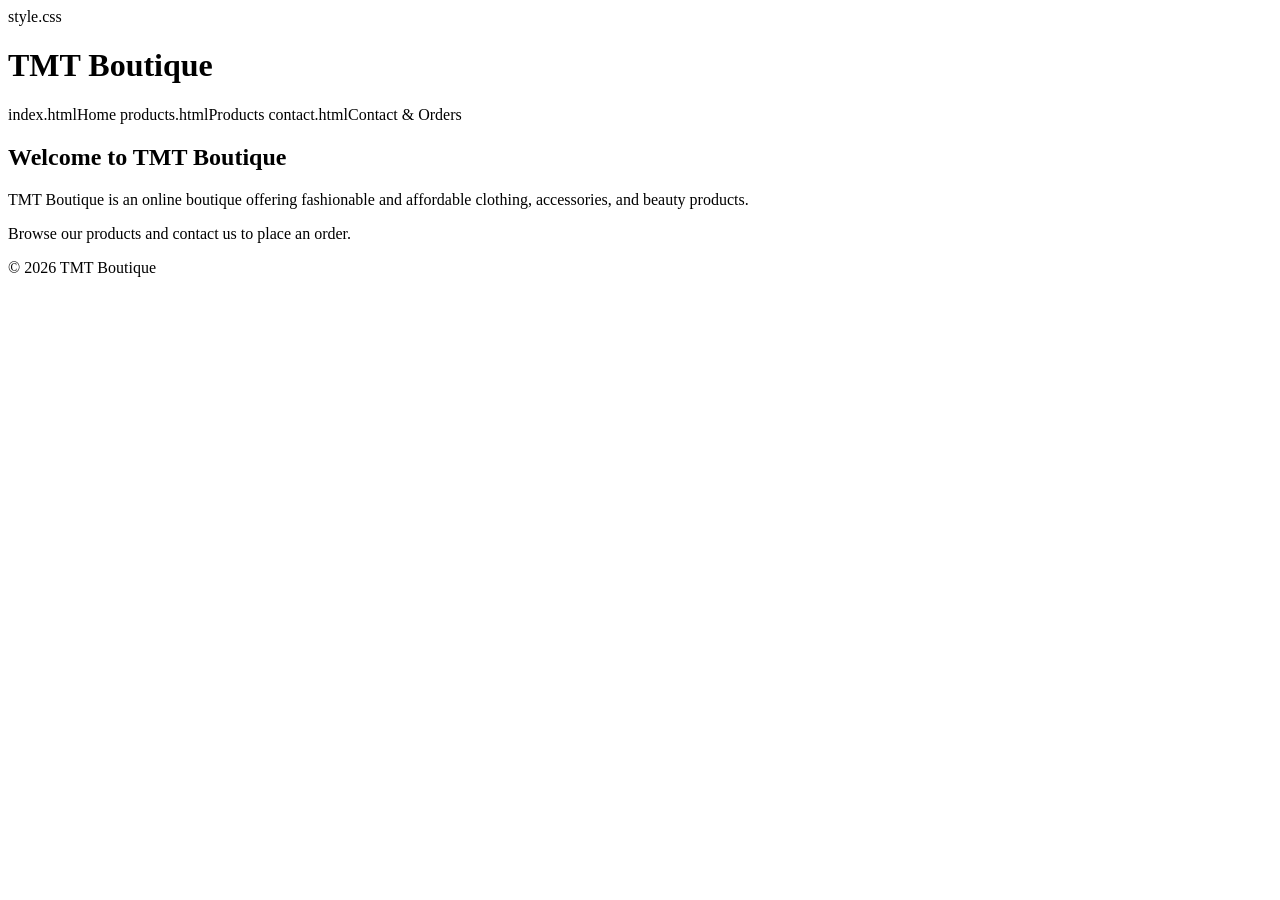
==== index.html @ 87eac2f4 "Update index.html" ====
<!DOCTYPE html>
<html lang="en">
<head>
    <meta charset="UTF-8">
    <meta name="viewport" content="width=device-width, initial-scale=1.0">
    <title>TMT Boutique - Home</title>
    style.css
</head>
<body>

<header>
    <h1>TMT Boutique</h1>
</header>

<nav>
    index.htmlHome</a>
    products.htmlProducts</a>
    contact.htmlContact & Orders</a>
</nav>

<main>
    <h2>Welcome to TMT Boutique</h2>

    <p>
        TMT Boutique is an online boutique offering fashionable and affordable clothing,
        accessories, and beauty products.
    </p>

    <p>
        Browse our products and contact us to place an order.
    </p>
</main>

<footer>
    <p>&copy; 2026 TMT Boutique</p>
</footer>

</body>
</html>
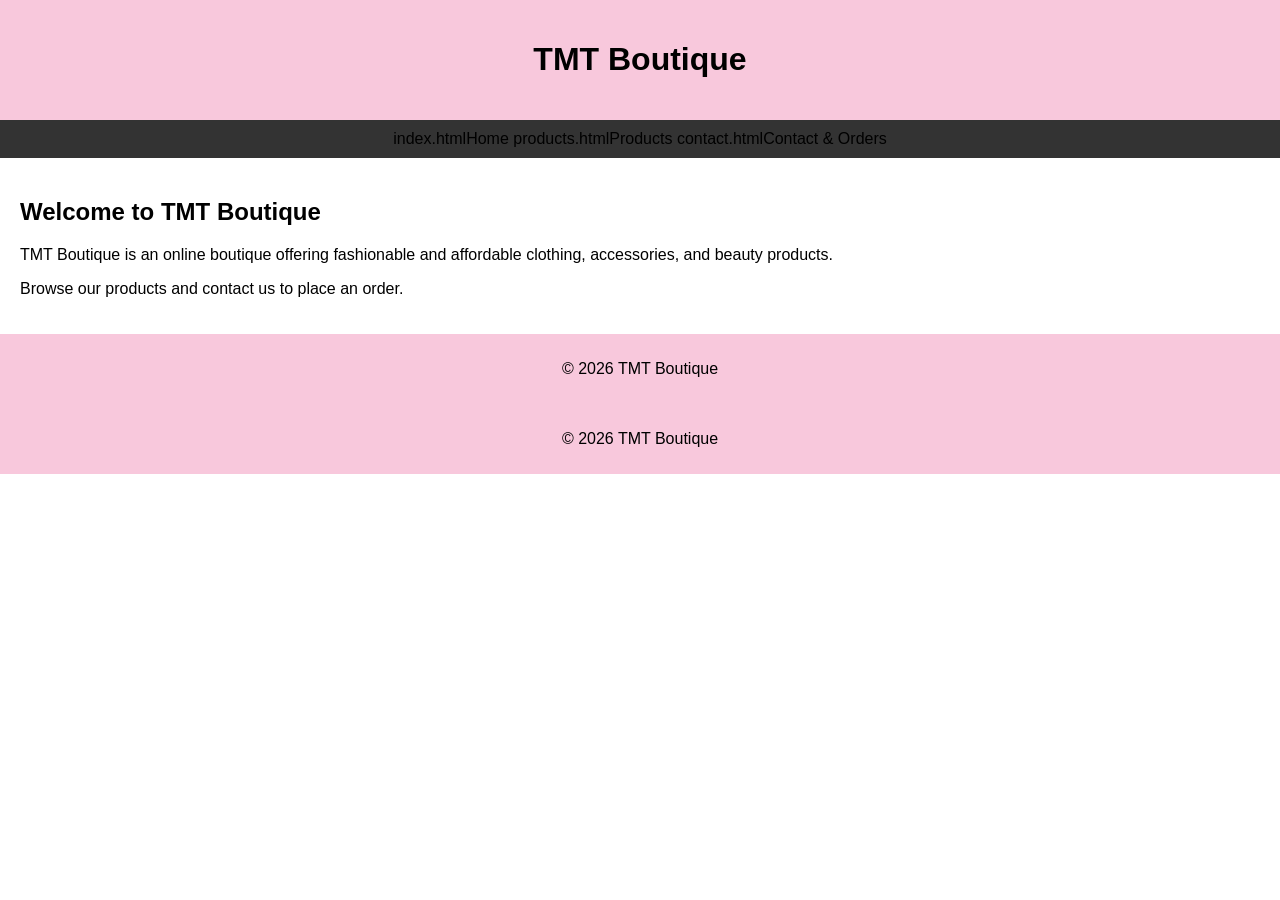
==== commit 45a69583: "Update index.html" ====
--- a/index.html
+++ b/index.html
@@ -4,7 +4,7 @@
     <meta charset="UTF-8">
     <meta name="viewport" content="width=device-width, initial-scale=1.0">
     <title>TMT Boutique - Home</title>
-    style.css
+    <link rel="stylesheet" href="style.css">
 </head>
 <body>
 
@@ -37,3 +37,11 @@
 
 </body>
 </html>
+</main>
+
+<footer>
+    <p>&copy; 2026 TMT Boutique</p>
+</footer>
+
+</body>
+</html>
--- a/style.css
+++ b/style.css
@@ -0,0 +1,33 @@
+body {
+    font-family: Arial, sans-serif;
+    margin: 0;
+    padding: 0;
+}
+
+header {
+    background-color: #f8c8dc;
+    text-align: center;
+    padding: 20px;
+}
+
+nav {
+    background-color: #333;
+    padding: 10px;
+    text-align: center;
+}
+
+nav a {
+    color: white;
+    text-decoration: none;
+    margin: 0 15px;
+}
+
+main {
+    padding: 20px;
+}
+
+footer {
+    background-color: #f8c8dc;
+    text-align: center;
+    padding: 10px;
+}
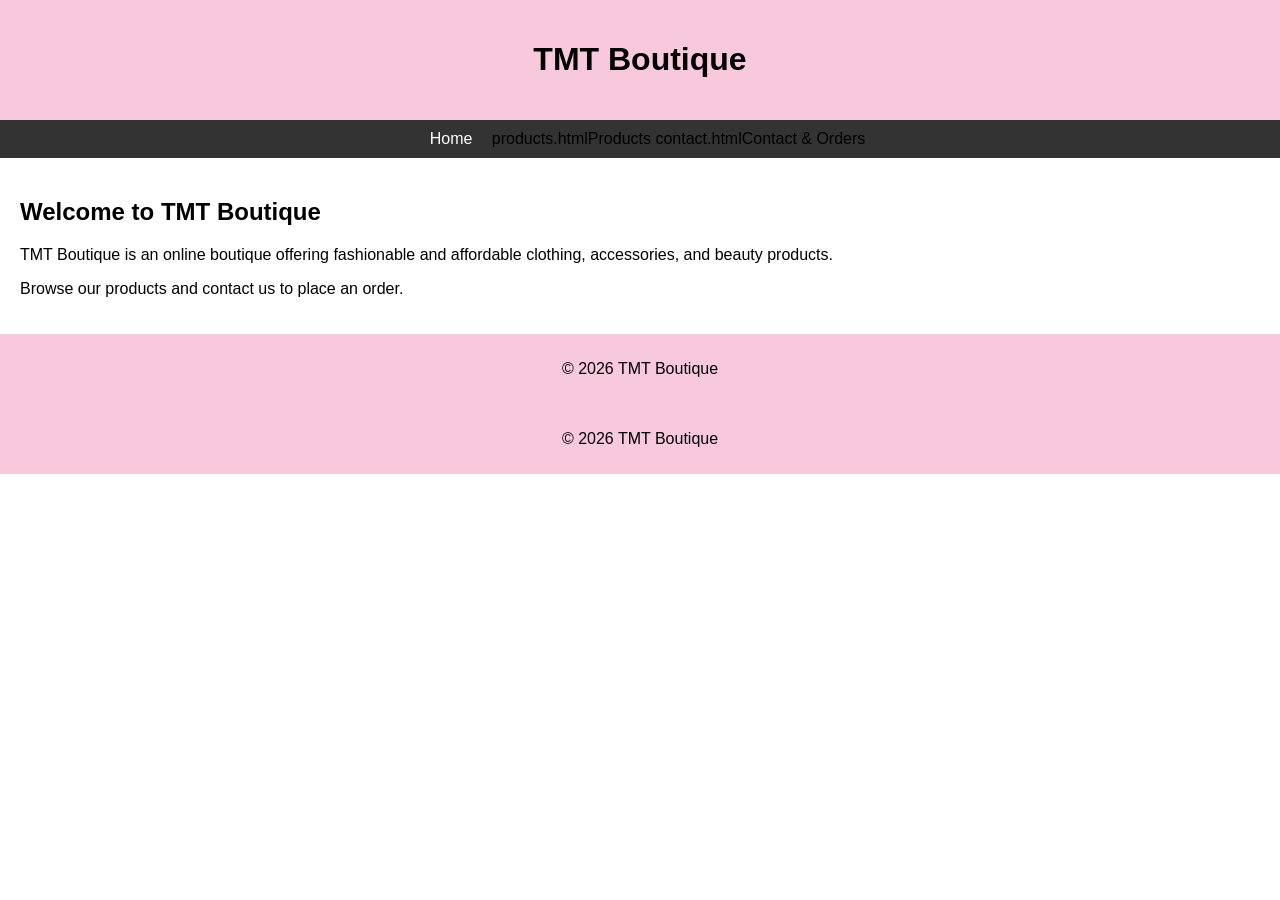
==== commit b89fcb62: "Update index.html" ====
--- a/index.html
+++ b/index.html
@@ -13,7 +13,7 @@
 </header>
 
 <nav>
-    index.htmlHome</a>
+    <a href="index.html">Home</a>
     products.htmlProducts</a>
     contact.htmlContact & Orders</a>
 </nav>
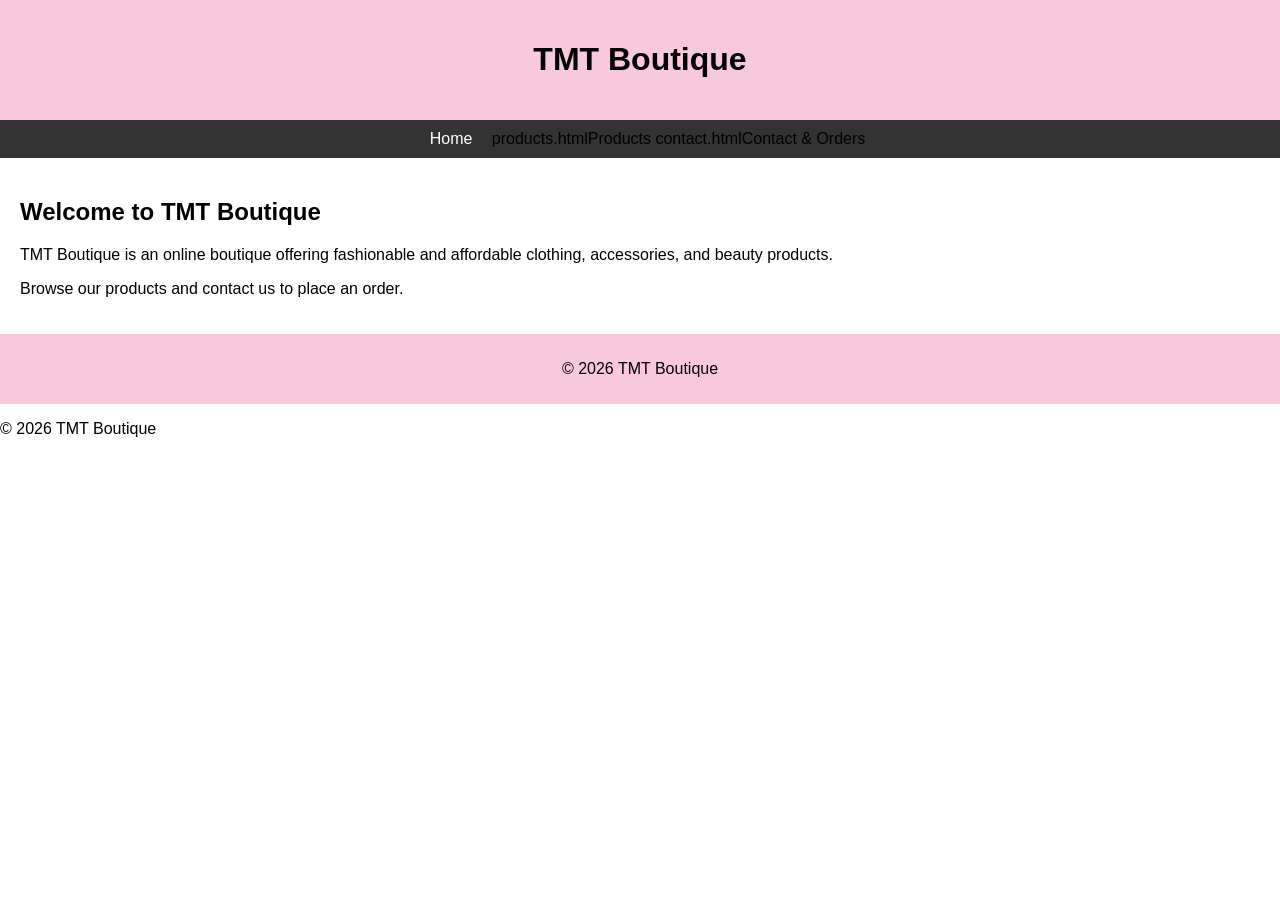
==== commit 6f2e10d2: "Update index.html" ====
--- a/index.html
+++ b/index.html
@@ -39,7 +39,6 @@
 </html>
 </main>
 
-<footer>
     <p>&copy; 2026 TMT Boutique</p>
 </footer>
 
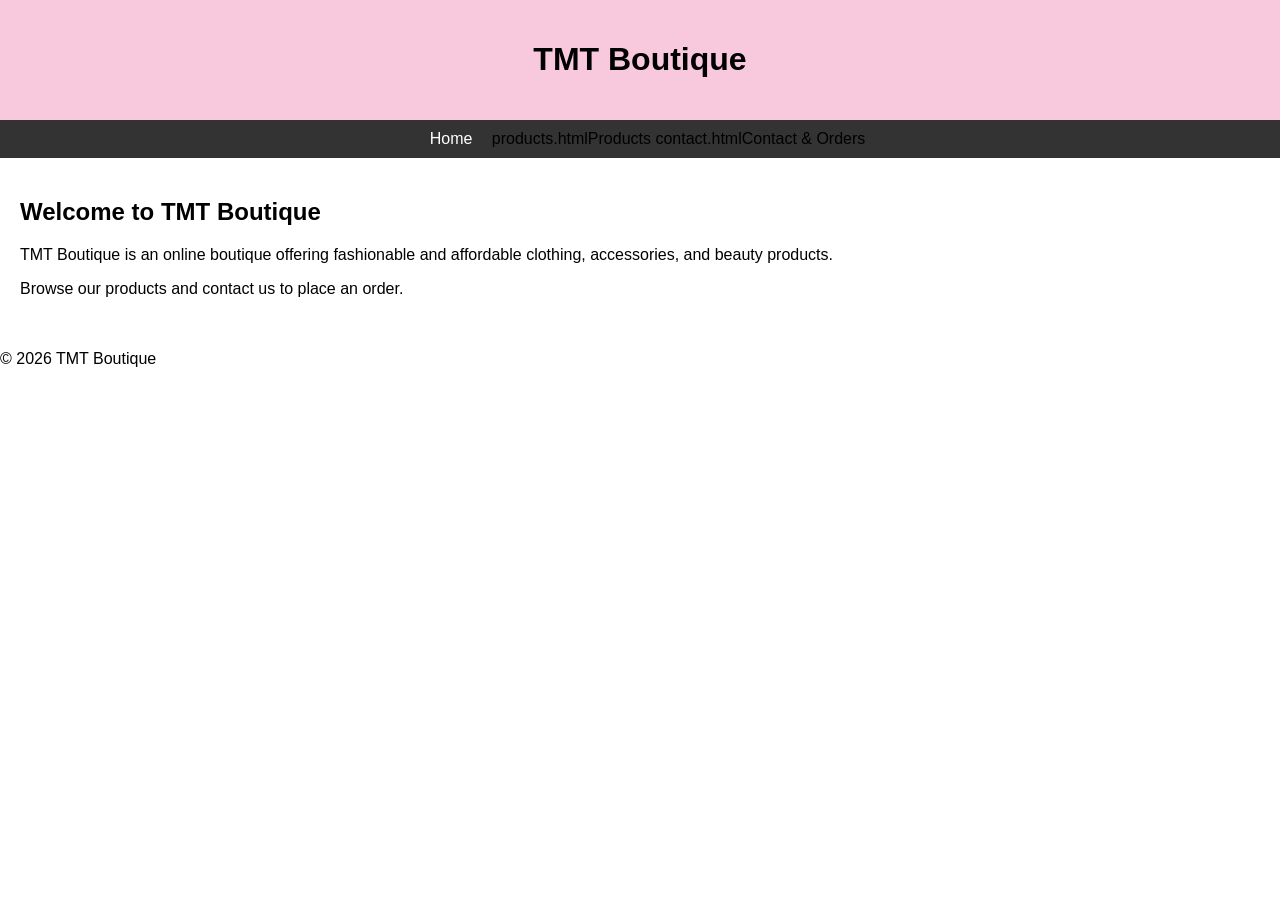
==== commit 6635867c: "Update index.html" ====
--- a/index.html
+++ b/index.html
@@ -31,8 +31,6 @@
     </p>
 </main>
 
-<footer>
-    <p>&copy; 2026 TMT Boutique</p>
 </footer>
 
 </body>
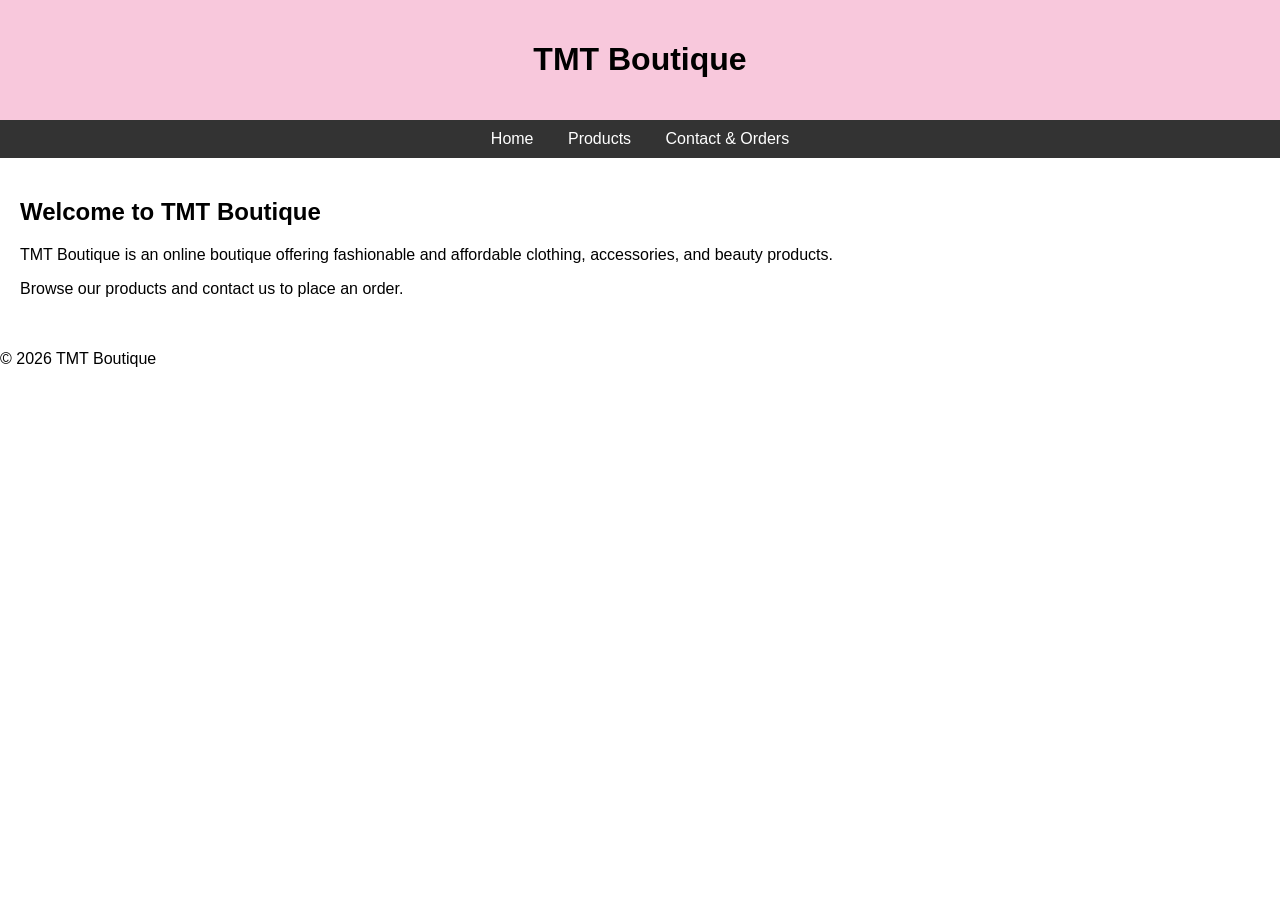
==== commit e6ebc773: "Update index.html" ====
--- a/index.html
+++ b/index.html
@@ -4,7 +4,7 @@
     <meta charset="UTF-8">
     <meta name="viewport" content="width=device-width, initial-scale=1.0">
     <title>TMT Boutique - Home</title>
-    <link rel="stylesheet" href="style.css">
+   <link rel="stylesheet" href="style.css">
 </head>
 <body>
 
@@ -14,10 +14,10 @@
 
 <nav>
     <a href="index.html">Home</a>
-    products.htmlProducts</a>
-    contact.htmlContact & Orders</a>
+    <a href="products.html">Products</a>
+    <a href="contact.html">Contact & Orders</a>
 </nav>
-
+    
 <main>
     <h2>Welcome to TMT Boutique</h2>
 
